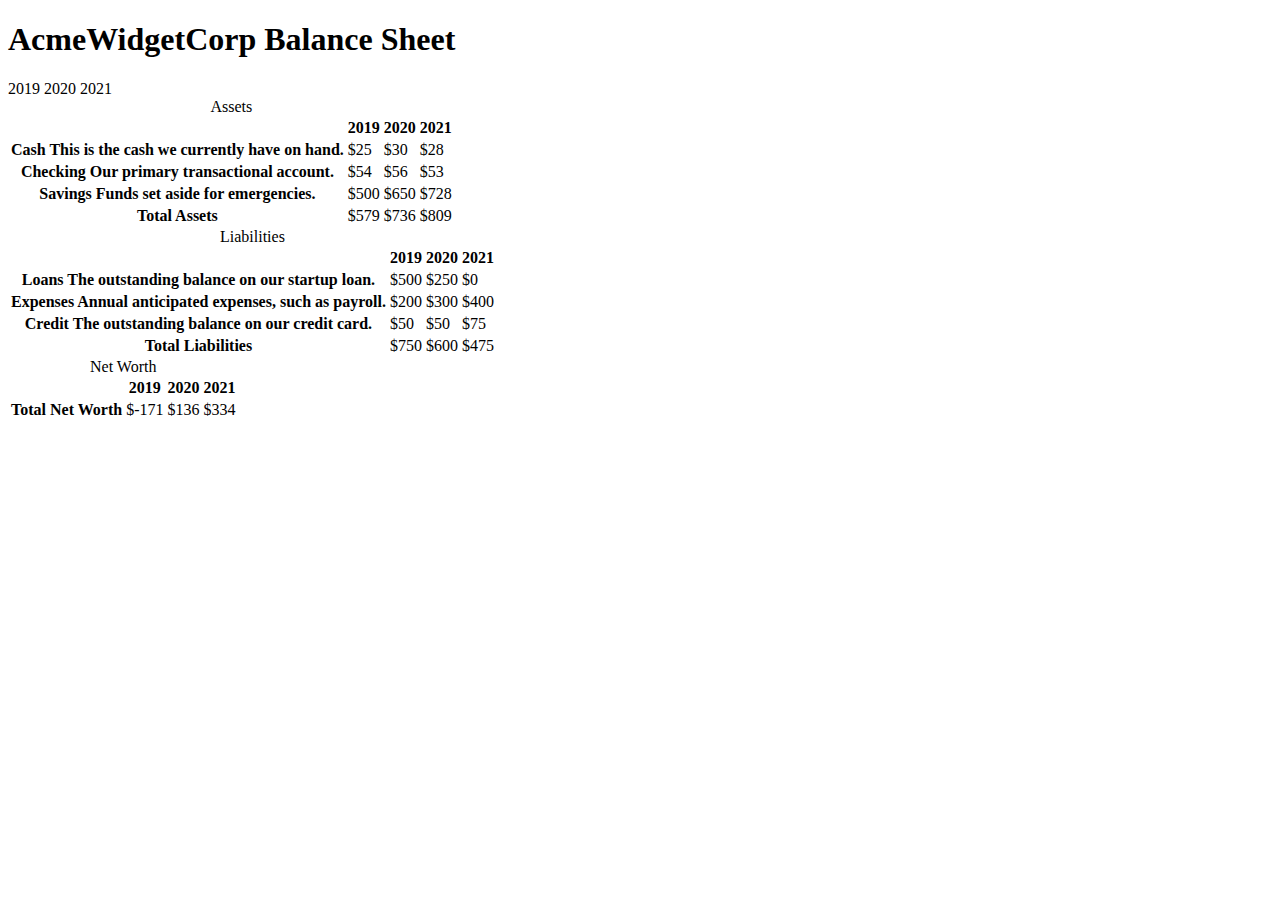
==== Building a cafe menu/index.html @ 63191a85 "Created index.html for Building a Cafe Menu" ====
<!DOCTYPE html>
<html>
  <head>
    <meta charset="utf-8">
    <meta name="viewport" content="width=device-width, initial-scale=1.0">
    <title>Balance Sheet</title>
    <link rel="stylesheet" type="text/css" href="./styles.css">
  </head>
  <body>
    <main>
      <section>
        <h1>
          <span class="flex">
            <span>AcmeWidgetCorp</span>
            <span>Balance Sheet</span>
          </span>
        </h1>
        <div id="years" aria-hidden="true">
          <span class="year">2019</span>
          <span class="year">2020</span>
          <span class="year">2021</span>
        </div>
        <div class="table-wrap">
          <table>
            <caption>Assets</caption>
            <thead>
              <tr>
                <td></td>
                <th><span class="sr-only year">2019</span></th>
                <th><span class="sr-only year">2020</span></th>
                <th class="current"><span class="sr-only year">2021</span></th>
              </tr>
            </thead>
            <tbody>
              <tr class="data">
                <th>Cash <span class="description">This is the cash we currently have on hand.</span></th>
                <td>$25</td>
                <td>$30</td>
                <td class="current">$28</td>
              </tr>
              <tr class="data">
                <th>Checking <span class="description">Our primary transactional account.</span></th>
                <td>$54</td>
                <td>$56</td>
                <td class="current">$53</td>
              </tr>
              <tr class="data">
                <th>Savings <span class="description">Funds set aside for emergencies.</span></th>
                <td>$500</td>
                <td>$650</td>
                <td class="current">$728</td>
              </tr>
              <tr class="total">
                <th>Total <span class="sr-only">Assets</span></th>
                <td>$579</td>
                <td>$736</td>
                <td class="current">$809</td>
              </tr>
            </tbody>
          </table>

          <table>
            <caption>Liabilities</caption>
            <thead>
              <tr>
                <td></td>
                <th><span class="sr-only">2019</span></th>
                <th><span class="sr-only">2020</span></th>
                <th><span class="sr-only">2021</span></th>
              </tr>
            </thead>
            <tbody>
              <tr class="data">
                <th>Loans <span class="description">The outstanding balance on our startup loan.</span></th>
                <td>$500</td>
                <td>$250</td>
                <td class="current">$0</td>
              </tr>
              <tr class="data">
                <th>Expenses <span class="description">Annual anticipated expenses, such as payroll.</span></th>
                <td>$200</td>
                <td>$300</td>
                <td class="current">$400</td>
              </tr>
              <tr class="data">
                <th>Credit <span class="description">The outstanding balance on our credit card.</span></th>
                <td>$50</td>
                <td>$50</td>
                <td class="current">$75</td>
              </tr>
              <tr class="total">
                <th>Total <span class="sr-only">Liabilities</span></th>
                <td>$750</td>
                <td>$600</td>
                <td class="current">$475</td>
              </tr>
            </tbody>
          </table>

          <table>
            <caption>Net Worth</caption>
            <thead>
              <tr>
                <td></td>
                <th><span class="sr-only">2019</span></th>
                <th><span class="sr-only">2020</span></th>
                <th><span class="sr-only">2021</span></th>
              </tr>
            </thead>
            <tbody>
              <tr class="total">
                <th>Total <span class="sr-only">Net Worth</span></th>
                <td>$-171</td>
                <td>$136</td>
                <td class="current">$334</td>
              </tr>
            </tbody>
          </table>
        </div>
      </section>
    </main>
  </body>
</html>
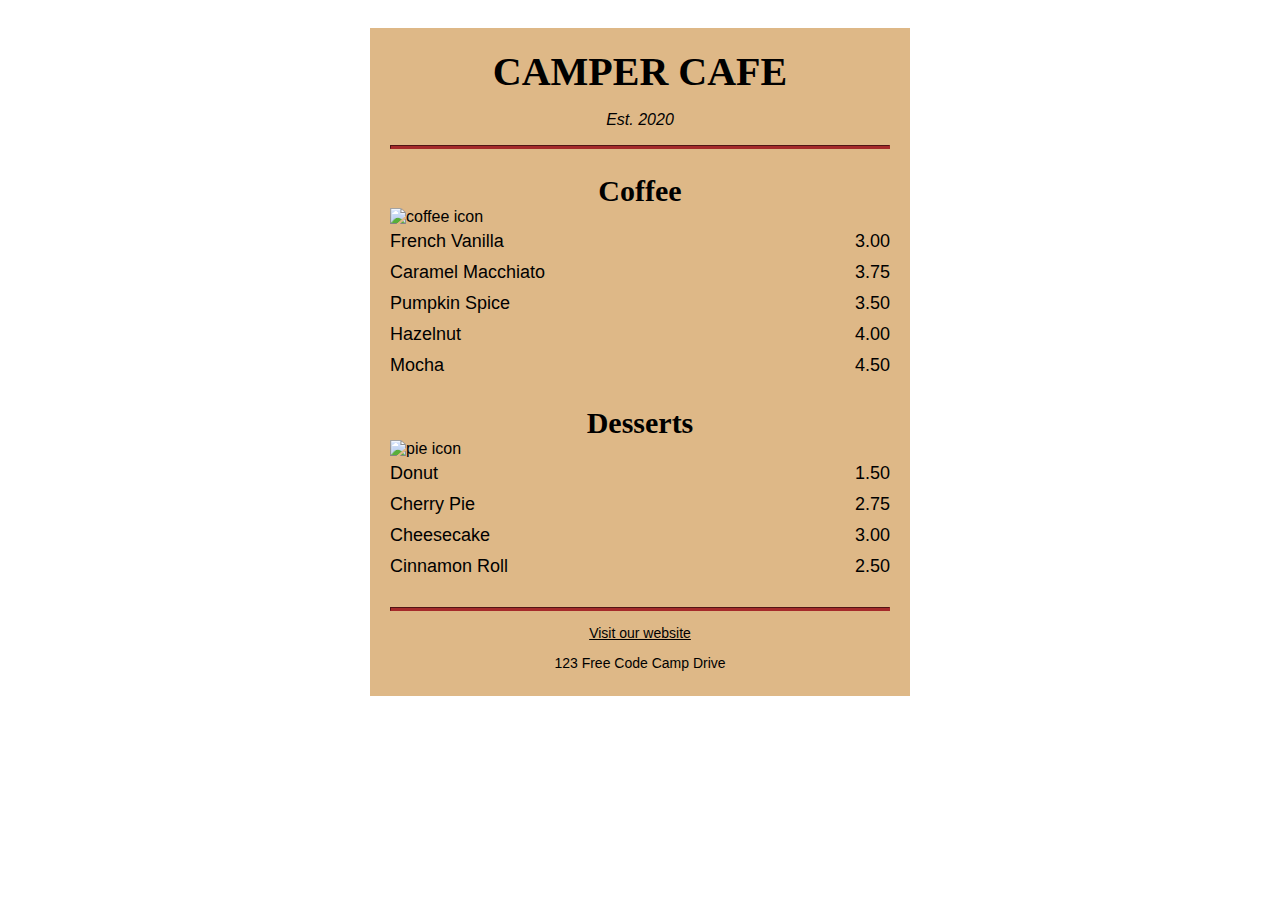
==== commit b6d5c2e6: "Added styles.css for Building a Cafe Menu" ====
--- a/Building a cafe menu/index.html
+++ b/Building a cafe menu/index.html
@@ -1,123 +1,66 @@
-<!DOCTYPE html>
-<html>
-  <head>
-    <meta charset="utf-8">
-    <meta name="viewport" content="width=device-width, initial-scale=1.0">
-    <title>Balance Sheet</title>
-    <link rel="stylesheet" type="text/css" href="./styles.css">
-  </head>
-  <body>
-    <main>
-      <section>
-        <h1>
-          <span class="flex">
-            <span>AcmeWidgetCorp</span>
-            <span>Balance Sheet</span>
-          </span>
-        </h1>
-        <div id="years" aria-hidden="true">
-          <span class="year">2019</span>
-          <span class="year">2020</span>
-          <span class="year">2021</span>
-        </div>
-        <div class="table-wrap">
-          <table>
-            <caption>Assets</caption>
-            <thead>
-              <tr>
-                <td></td>
-                <th><span class="sr-only year">2019</span></th>
-                <th><span class="sr-only year">2020</span></th>
-                <th class="current"><span class="sr-only year">2021</span></th>
-              </tr>
-            </thead>
-            <tbody>
-              <tr class="data">
-                <th>Cash <span class="description">This is the cash we currently have on hand.</span></th>
-                <td>$25</td>
-                <td>$30</td>
-                <td class="current">$28</td>
-              </tr>
-              <tr class="data">
-                <th>Checking <span class="description">Our primary transactional account.</span></th>
-                <td>$54</td>
-                <td>$56</td>
-                <td class="current">$53</td>
-              </tr>
-              <tr class="data">
-                <th>Savings <span class="description">Funds set aside for emergencies.</span></th>
-                <td>$500</td>
-                <td>$650</td>
-                <td class="current">$728</td>
-              </tr>
-              <tr class="total">
-                <th>Total <span class="sr-only">Assets</span></th>
-                <td>$579</td>
-                <td>$736</td>
-                <td class="current">$809</td>
-              </tr>
-            </tbody>
-          </table>
-
-          <table>
-            <caption>Liabilities</caption>
-            <thead>
-              <tr>
-                <td></td>
-                <th><span class="sr-only">2019</span></th>
-                <th><span class="sr-only">2020</span></th>
-                <th><span class="sr-only">2021</span></th>
-              </tr>
-            </thead>
-            <tbody>
-              <tr class="data">
-                <th>Loans <span class="description">The outstanding balance on our startup loan.</span></th>
-                <td>$500</td>
-                <td>$250</td>
-                <td class="current">$0</td>
-              </tr>
-              <tr class="data">
-                <th>Expenses <span class="description">Annual anticipated expenses, such as payroll.</span></th>
-                <td>$200</td>
-                <td>$300</td>
-                <td class="current">$400</td>
-              </tr>
-              <tr class="data">
-                <th>Credit <span class="description">The outstanding balance on our credit card.</span></th>
-                <td>$50</td>
-                <td>$50</td>
-                <td class="current">$75</td>
-              </tr>
-              <tr class="total">
-                <th>Total <span class="sr-only">Liabilities</span></th>
-                <td>$750</td>
-                <td>$600</td>
-                <td class="current">$475</td>
-              </tr>
-            </tbody>
-          </table>
-
-          <table>
-            <caption>Net Worth</caption>
-            <thead>
-              <tr>
-                <td></td>
-                <th><span class="sr-only">2019</span></th>
-                <th><span class="sr-only">2020</span></th>
-                <th><span class="sr-only">2021</span></th>
-              </tr>
-            </thead>
-            <tbody>
-              <tr class="total">
-                <th>Total <span class="sr-only">Net Worth</span></th>
-                <td>$-171</td>
-                <td>$136</td>
-                <td class="current">$334</td>
-              </tr>
-            </tbody>
-          </table>
-        </div>
-      </section>
-    </main>
-  </body>
-</html>
+<!DOCTYPE html>
+<html>
+  <!--Head-->
+  <head>
+    <meta charset="utf-8">
+    <meta name="viewport" content="width=device-width, initial-scale=1.0">
+    <title>Cafe Menu</title>
+    <link rel="stylesheet" type="text/css" href="styles.css">
+  </head>
+  <!--Body-->
+  <body>
+    <div class="menu">
+      <!--Header-->
+      <header>
+        <h1>CAMPER CAFE</h1>
+        <p class="established">Est. 2020</p>
+      </header>
+      <hr>
+      <!--Main-->
+      <main>
+        <section>
+          <h2>Coffee</h2>
+          <img src="https://cdn.freecodecamp.org/curriculum/css-cafe/coffee.jpg" alt="coffee icon">
+          <article class="item">
+            <p class="flavor">French Vanilla</p><p class="price">3.00</p>
+          </article>
+          <article class="item">
+            <p class="flavor">Caramel Macchiato</p><p class="price">3.75</p>
+          </article>
+          <article class="item">
+            <p class="flavor">Pumpkin Spice</p><p class="price">3.50</p>
+          </article>
+          <article class="item">
+            <p class="flavor">Hazelnut</p><p class="price">4.00</p>
+          </article>
+          <article class="item">
+            <p class="flavor">Mocha</p><p class="price">4.50</p>
+          </article>
+        </section>
+
+        <section>
+          <h2>Desserts</h2>
+          <img src="https://cdn.freecodecamp.org/curriculum/css-cafe/pie.jpg" alt="pie icon">
+          <article class="item">
+            <p class="dessert">Donut</p><p class="price">1.50</p>
+          </article>
+          <article class="item">
+            <p class="dessert">Cherry Pie</p><p class="price">2.75</p>
+          </article>
+          <article class="item">
+            <p class="dessert">Cheesecake</p><p class="price">3.00</p>
+          </article>
+          <article class="item">
+            <p class="dessert">Cinnamon Roll</p><p class="price">2.50</p>
+          </article>
+        </section>
+      </main>
+      <hr class="bottom-line">
+      <!--Footer-->
+      <footer>
+        <p><a href="https://www.freecodecamp.org">Visit our website</a></p>
+        <p class="address">123 Free Code Camp Drive</p>
+      </footer>
+    </div>
+  </body>
+</html>
--- a/Building a cafe menu/styles.css
+++ b/Building a cafe menu/styles.css
@@ -0,0 +1,92 @@
+body {
+  background-image: url(https://cdn.freecodecamp.org/curriculum/css-cafe/beans.jpg);
+  font-family: sans-serif;
+  padding: 20px;
+}
+
+h1, h2, p {
+  text-align: center;
+}
+
+.menu {
+  width: 80%;
+  background-color: burlywood;
+  margin-left: auto;
+  margin-right: auto;
+  padding: 20px;
+  max-width: 500px;
+}
+
+.flavor, .dessert {
+  text-align: left;
+  width: 75%;
+}
+
+.price {
+  text-align: right;
+  width: 25%;
+}
+
+.item p {
+  display: inline-block;
+  margin-top: 5px;
+  margin-bottom: 5px;
+  font-size: 18px;
+}
+
+h1 {
+  font-family: Impact, serif;
+  font-size: 40px;
+  margin-top: 0px;
+  margin-bottom: 15px;
+}
+
+h2 {
+  font-family: Impact, serif;
+  font-size: 30px;
+}
+
+.established {
+  font-style: italic;
+}
+
+img {
+  display: block;
+  margin: 0 auto;
+  margin-top: -25px;
+}
+
+hr {
+  height: 2px;
+  background-color: brown;
+  border-color: brown;
+}
+
+.bottom-line {
+  margin-top: 25px;
+}
+
+/*Footer*/
+footer {
+  font-size: 14px;
+}
+
+a {
+  color: black;
+}
+
+a:visited {
+  color: black;
+}
+
+a:hover {
+  color: brown;
+}
+
+a:active {
+  color: brown;
+}
+
+.address {
+  margin-bottom: 5px;
+}
